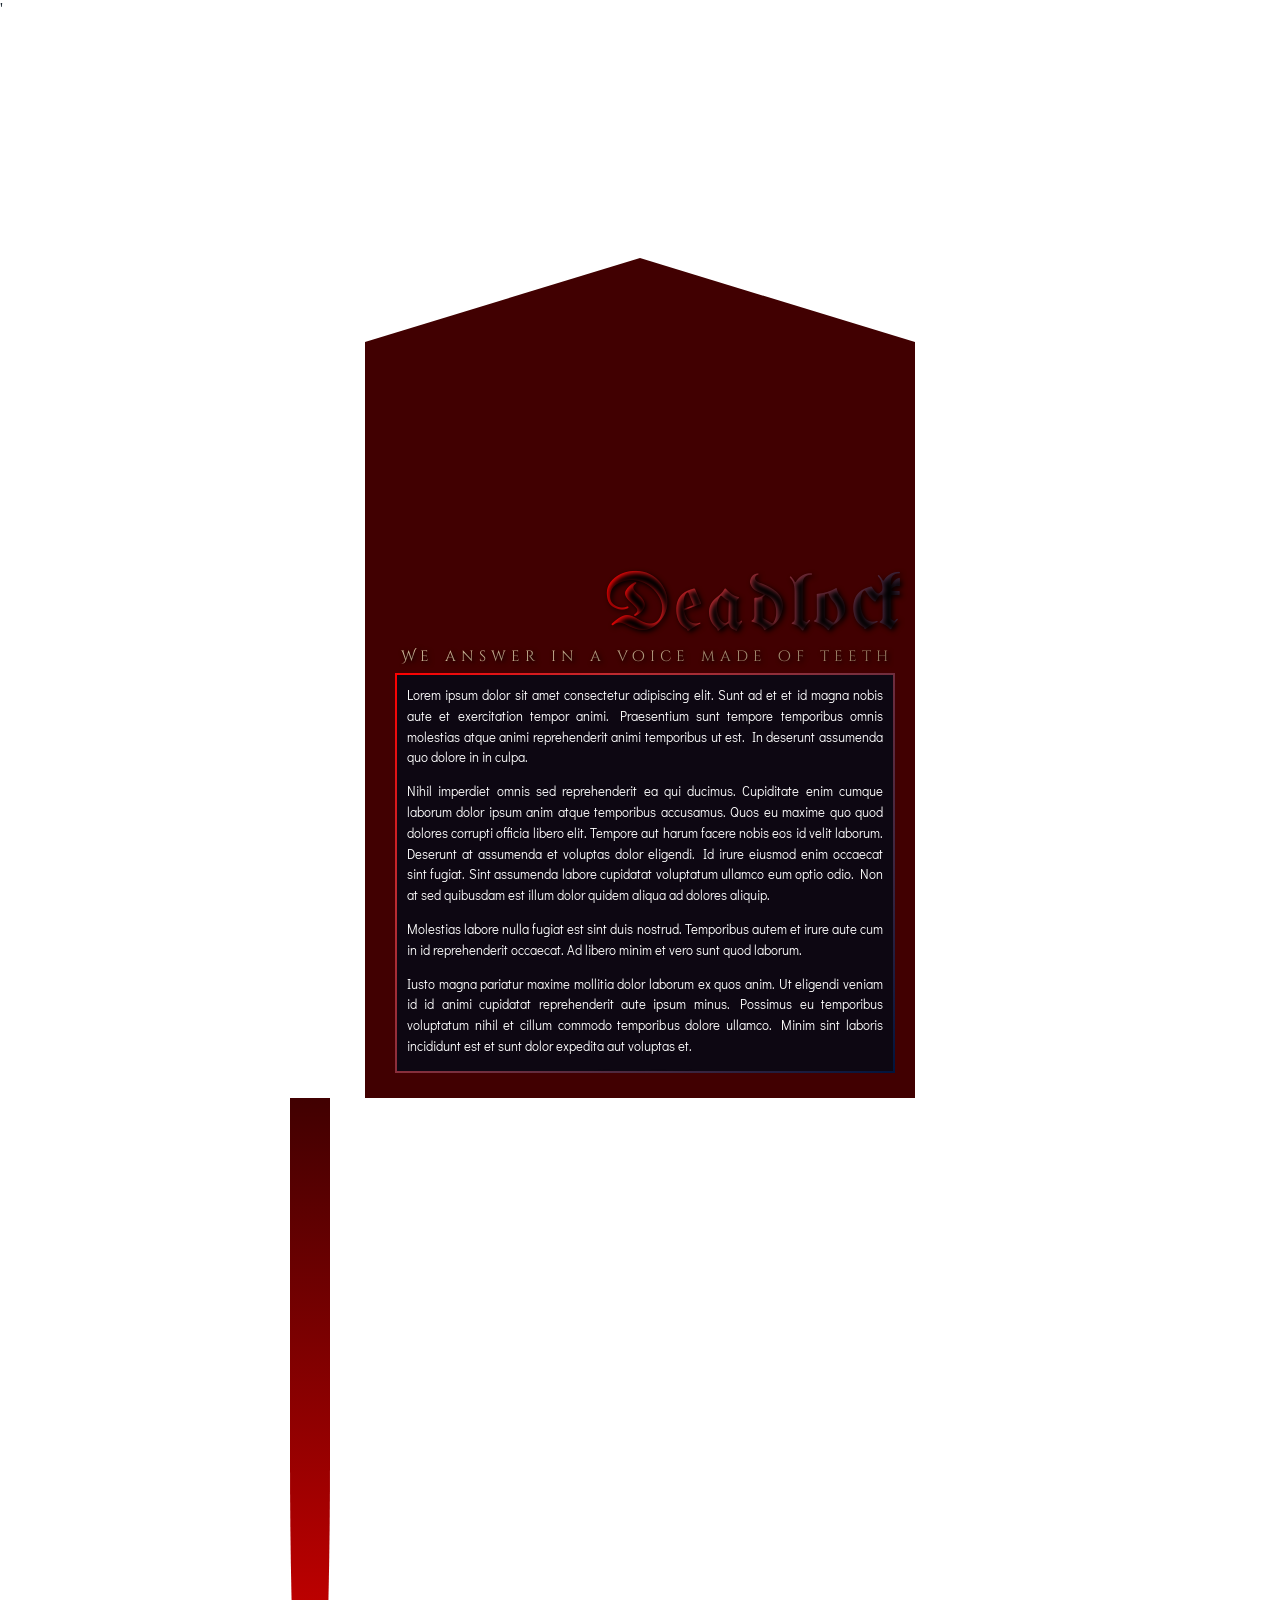
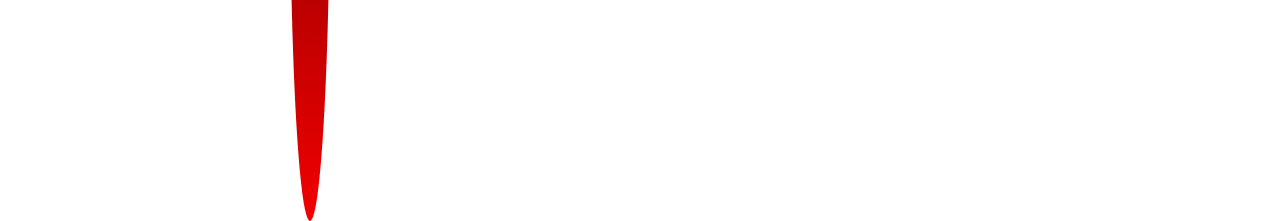
==== template/andyscode.html @ 3ca8d284 "Update andyscode.html" ====
'
<!DOCTYPE html>
<html lang="en">
<head>

<meta charset="UTF-8">
<meta name="viewport" content="width=device-width, initial-scale=1.0">

<title>Andyscode Template</title>

<!-- GOOGLE FONTS -->
<link rel="preconnect" href="https://fonts.googleapis.com">
<link rel="preconnect" href="https://fonts.gstatic.com" crossorigin>
<link href="https://fonts.googleapis.com/css2?family=Cinzel+Decorative&family=Didact+Gothic&family=MedievalSharp&family=UnifrakturMaguntia&display=swap" rel="stylesheet">

<style>
* {
    box-sizing: border-box;
}

html,
body {
    margin: 0;
    padding: 0;
    background: transparent;
}

body {
    font-family: Georgia, serif;
    color: #1f2a34;
}

.andyscode-content {
    position: relative;
    width: 700px;
    height: 900px;
    margin: 240px auto 160px;
    padding: 0;
    animation: pulse 3s infinite;
}

@keyframes pulse {
    0% {
        filter: drop-shadow(0 0 5px #900);
    }

    50% {
        filter: drop-shadow(0 0 30px #f00);
    }

    100% {
        filter: drop-shadow(0 0 5px #900);
    }
}

/* ENTIRE BACKGROUND */
.andyscode-content::before {
    content: "";
    position: absolute;
    z-index: 0;
    top: 0;
    left: 50%;
    transform: translateX(-50%);
    width: 550px;
    height: 840px;
    background: #410001;
    clip-path: polygon(
        50% 0,
        100% 10%,
        100% 100%,
        0 100%,
        0 10%
    );
}

/* BLOOD DRIPS */
.andyscode-drips {
    position: absolute;
    z-index: 30;
    top: 840px;
    background: linear-gradient(to bottom, #410001, #f10000);
    border-radius: 0 0 50% 50%;
    box-shadow: none;
}

.drip.one {
    left: 12%;
    width: 16px;
    height: 38px;
}

.drip.two {
    left: 19%;
    width: 27px;
    height: 65px;
}

.drip.three {
    left: 26%;
    width: 14px;
    height: 32px;
}

.drip.four {
    left: 33%;
    width: 35px;
    height: 82px;
}

.drip.five {
    left: 40%;
    width: 18px;
    height: 48px;
}

.drip.six {
    left: 46%;
    width: 30px;
    height: 72px;
}

.drip.seven {
    left: 52%;
    width: 13px;
    height: 35px;
}

.drip.eight {
    left: 58%;
    width: 40px;
    height: 95px;
}

.drip.nine {
    left: 65%;
    width: 17px;
    height: 45px;
}

.drip.ten {
    left: 71%;
    width: 32px;
    height: 78px;
}

.drip.eleven {
    left: 77%;
    width: 14px;
    height: 38px;
}

.drip.twelve {
    left: 83%;
    width: 38px;
    height: 95px;
}

/* IMAGE */
.andyscode-image {
    position: relative;
    z-index: 10;
    width: 400px;
    height: 585px;
    margin: auto;
    top: -200px;
    background-image: url("https://raw.githubusercontent.com/ghettobarbie18/andyscode/refs/heads/main/Andy_hot_gal.webp");
    background-size: cover;
    background-position: center;
    background-repeat: no-repeat;
    transition: filter .4s ease;
}

.andyscode-image:hover {
    filter:
        drop-shadow(0 0 8px #ff0000)
        drop-shadow(0 0 18px #a00000)
        drop-shadow(0 0 30px rgba(255,0,0,.7));
}

/* TEXT */
.andyscode-text {
    position: relative;
    z-index: 5;
    width: 550px;
    height: 500px;
    margin: 0 auto;
    margin-top: -200px;
    padding: 30px;
    text-align: justify;
    background: transparent;
}

/* BODY */
.andyscode-body {
    position: relative;
    z-index: 5;
    width: 500px;
    min-height: 300px;
    max-height: 400px;
    margin: 0 auto;
    padding: 10px;
    text-align: justify;
    color: white;
    font-size: 13px;
    font-family: "Didact Gothic", sans-serif;
    font-weight: 400;
    line-height: 1.6;
    background: #0d0712;
    overflow-x: hidden;
    overflow-y: auto;
    border: 2px solid transparent;
    border-image: linear-gradient(
        135deg,
        #ff0000,
        #bc2b31,
        #7c2f3e,
        #402740,
        #01153e
    ) 1;
}

/* SPEECH */
.andyscode-speech {
    display: block;
    color: #d40808;
    font-size: 14px;
    font-family: "MedievalSharp", cursive;
    font-weight: 400;
    font-style: normal;
    text-align: justify;
    text-shadow: 0 0 5px #600000;
}

/* TITLE */
.andyscode-title {
    position: absolute;
    z-index: 20;
    top: 310px;
    right: -15px;
    width: 400px;
    margin: 0;
    padding: 0;
    text-align: left;
    font-size: 80px;
    letter-spacing: 4px;
    font-family: "UnifrakturMaguntia", cursive;
    font-weight: 400;
    text-shadow: 2px 2px 5px black;
    line-height: 1;
    background: linear-gradient(
        to right,
        #ff0000,
        #bc2b31,
        #7c2f3e,
        #402740,
        #01153e
    );
    -webkit-background-clip: text;
    background-clip: text;
    -webkit-text-fill-color: transparent;
    color: transparent;
}

/* QUOTE */
.andyscode-quote {
    position: absolute;
    z-index: 20;
    top: 390px;
    left: 51%;
    transform: translateX(-50%);
    width: 500px;
    margin: 0;
    padding: 0;
    text-align: center;
    font-size: 15px;
    font-family: "Cinzel Decorative", serif;
    font-weight: 400;
    font-style: normal;
    letter-spacing: 5px;
    word-spacing: 2px;
    text-shadow: 2px 2px 5px black;
    line-height: 1.2;
    background: linear-gradient(
        to left,
        #a68a6e,
        #b69c7e,
        #c7ae8e,
        #d7c09e,
        #e8d3af
    );
    -webkit-background-clip: text;
    background-clip: text;
    -webkit-text-fill-color: transparent;
    color: transparent;
}
</style>

</head>

<body>

<div class="andyscode-content">

    <div class="andyscode-image"></div>

    <div class="andyscode-title">
        Deadlock
    </div>

    <div class="andyscode-quote">
        We answer in a voice made of teeth
    </div>

    <div class="andyscode-text">
        <div class="andyscode-body">
            Lorem ipsum dolor sit amet consectetur adipiscing elit. Sunt ad et et id magna nobis aute et exercitation tempor animi. Praesentium sunt tempore temporibus omnis molestias atque animi reprehenderit animi temporibus ut est. In deserunt assumenda quo dolore in in culpa.
<p>
Nihil imperdiet omnis sed reprehenderit ea qui ducimus. Cupiditate enim cumque laborum dolor ipsum anim atque temporibus accusamus. Quos eu maxime quo quod dolores corrupti officia libero elit. Tempore aut harum facere nobis eos id velit laborum. Deserunt at assumenda et voluptas dolor eligendi. Id irure eiusmod enim occaecat sint fugiat. Sint assumenda labore cupidatat voluptatum ullamco eum optio odio. Non at sed quibusdam est illum dolor quidem aliqua ad dolores aliquip.
<p>
Molestias labore nulla fugiat est sint duis nostrud. Temporibus autem et irure aute cum in id reprehenderit occaecat. Ad libero minim et vero sunt quod laborum.
<p>
Iusto magna pariatur maxime mollitia dolor laborum ex quos anim. Ut eligendi veniam id id animi cupidatat reprehenderit aute ipsum minus. Possimus eu temporibus voluptatum nihil et cillum commodo temporibus dolore ullamco. Minim sint laboris incididunt est et sunt dolor expedita aut voluptas et.
<div class="andyscode-speech"><center>"Preach Bitch!"</center></div>
        </div>
    </div>
<div class="andyscode-drips">
    <div class="drip one"></div>
    <div class="drip two"></div>
    <div class="drip three"></div>
    <div class="drip four"></div>
    <div class="drip five"></div>
    <div class="drip six"></div>
    <div class="drip seven"></div>
    <div class="drip eight"></div>
    <div class="drip nine"></div>
    <div class="drip ten"></div>
    <div class="drip eleven"></div>
    <div class="drip twelve"></div>
</div>
</div>

</body>
</html>
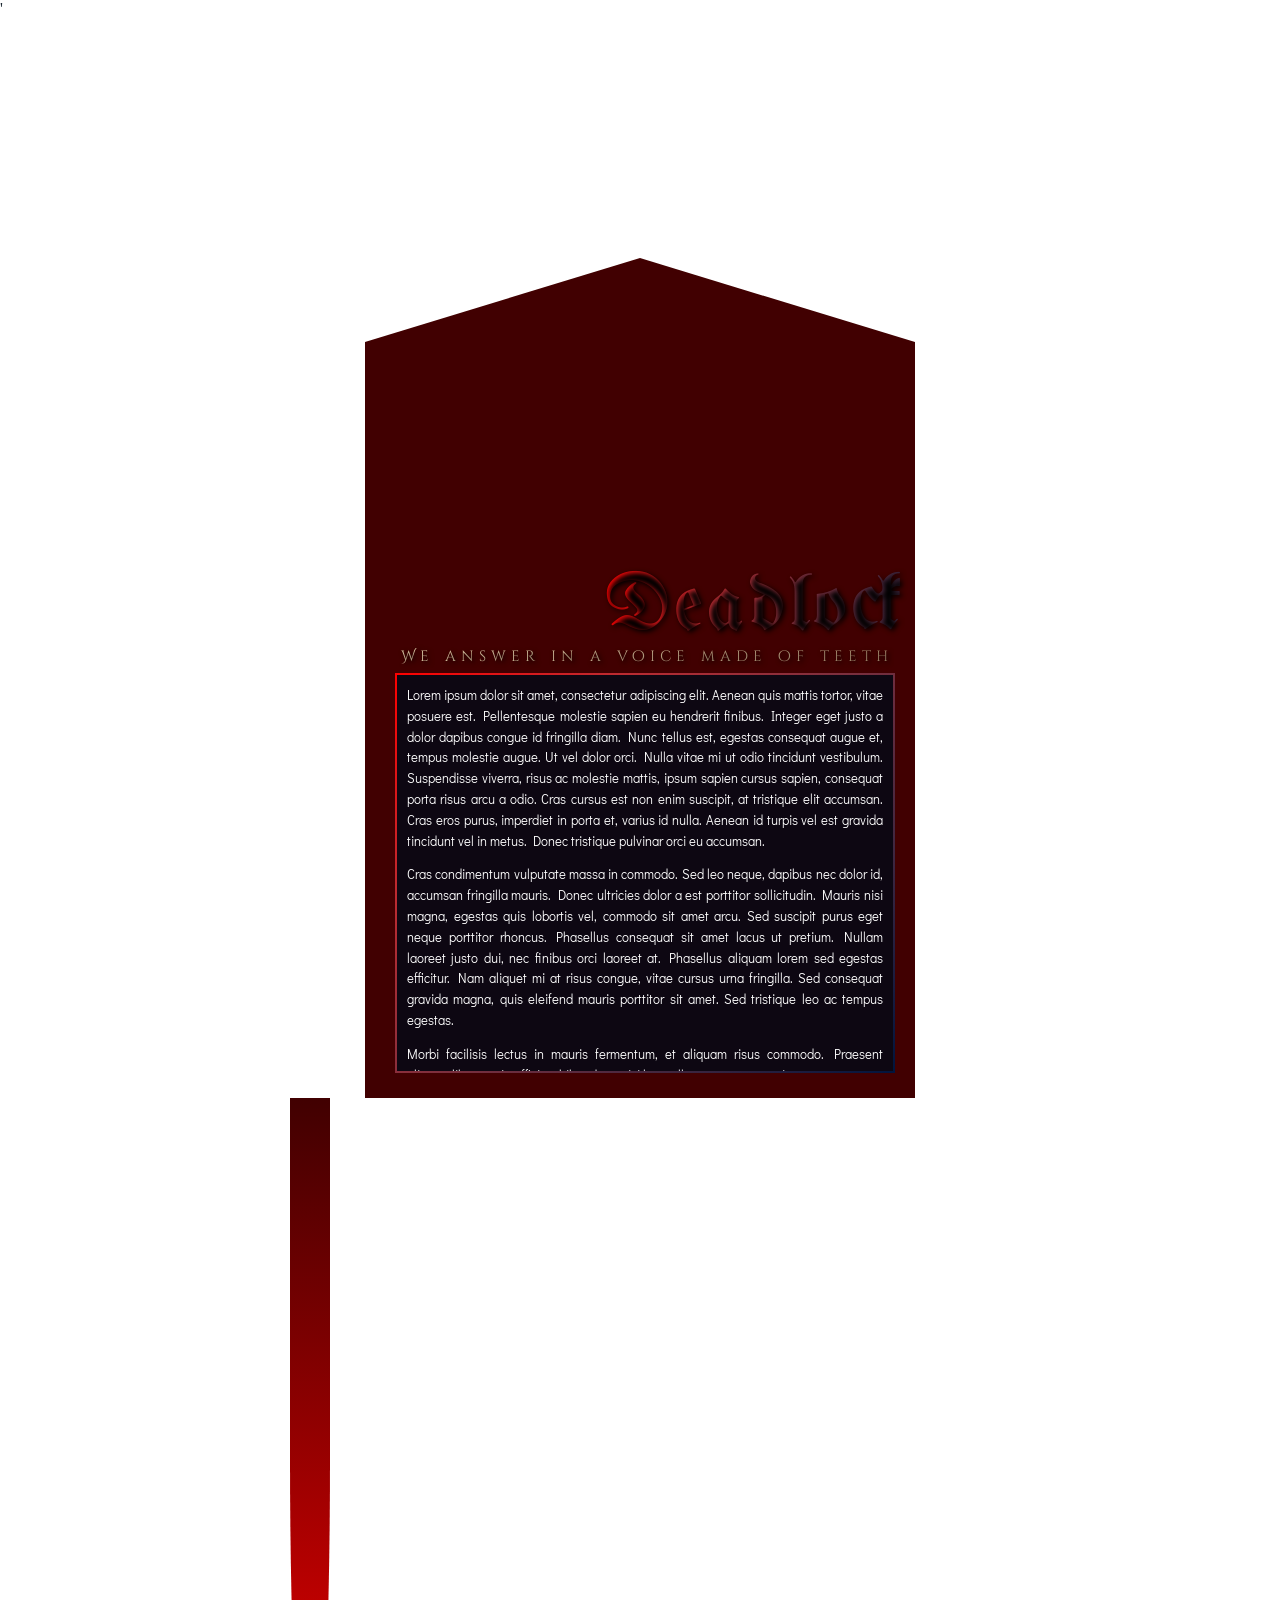
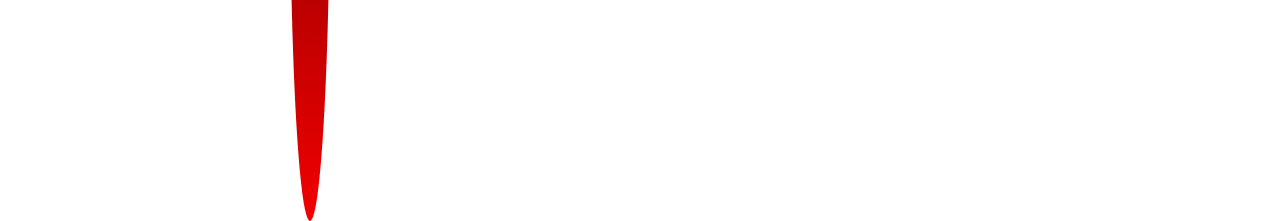
==== commit 47b052ca: "Update andyscode.html" ====
--- a/template/andyscode.html
+++ b/template/andyscode.html
@@ -313,13 +313,12 @@
 
     <div class="andyscode-text">
         <div class="andyscode-body">
-            Lorem ipsum dolor sit amet consectetur adipiscing elit. Sunt ad et et id magna nobis aute et exercitation tempor animi. Praesentium sunt tempore temporibus omnis molestias atque animi reprehenderit animi temporibus ut est. In deserunt assumenda quo dolore in in culpa.
+            
+Lorem ipsum dolor sit amet, consectetur adipiscing elit. Aenean quis mattis tortor, vitae posuere est. Pellentesque molestie sapien eu hendrerit finibus. Integer eget justo a dolor dapibus congue id fringilla diam. Nunc tellus est, egestas consequat augue et, tempus molestie augue. Ut vel dolor orci. Nulla vitae mi ut odio tincidunt vestibulum. Suspendisse viverra, risus ac molestie mattis, ipsum sapien cursus sapien, consequat porta risus arcu a odio. Cras cursus est non enim suscipit, at tristique elit accumsan. Cras eros purus, imperdiet in porta et, varius id nulla. Aenean id turpis vel est gravida tincidunt vel in metus. Donec tristique pulvinar orci eu accumsan.
 <p>
-Nihil imperdiet omnis sed reprehenderit ea qui ducimus. Cupiditate enim cumque laborum dolor ipsum anim atque temporibus accusamus. Quos eu maxime quo quod dolores corrupti officia libero elit. Tempore aut harum facere nobis eos id velit laborum. Deserunt at assumenda et voluptas dolor eligendi. Id irure eiusmod enim occaecat sint fugiat. Sint assumenda labore cupidatat voluptatum ullamco eum optio odio. Non at sed quibusdam est illum dolor quidem aliqua ad dolores aliquip.
+Cras condimentum vulputate massa in commodo. Sed leo neque, dapibus nec dolor id, accumsan fringilla mauris. Donec ultricies dolor a est porttitor sollicitudin. Mauris nisi magna, egestas quis lobortis vel, commodo sit amet arcu. Sed suscipit purus eget neque porttitor rhoncus. Phasellus consequat sit amet lacus ut pretium. Nullam laoreet justo dui, nec finibus orci laoreet at. Phasellus aliquam lorem sed egestas efficitur. Nam aliquet mi at risus congue, vitae cursus urna fringilla. Sed consequat gravida magna, quis eleifend mauris porttitor sit amet. Sed tristique leo ac tempus egestas.
 <p>
-Molestias labore nulla fugiat est sint duis nostrud. Temporibus autem et irure aute cum in id reprehenderit occaecat. Ad libero minim et vero sunt quod laborum.
-<p>
-Iusto magna pariatur maxime mollitia dolor laborum ex quos anim. Ut eligendi veniam id id animi cupidatat reprehenderit aute ipsum minus. Possimus eu temporibus voluptatum nihil et cillum commodo temporibus dolore ullamco. Minim sint laboris incididunt est et sunt dolor expedita aut voluptas et.
+Morbi facilisis lectus in mauris fermentum, et aliquam risus commodo. Praesent aliquet, libero quis efficitur bibendum, nisi leo pellentesque neque, in posuere magna nibh nec urna. Nam consectetur leo ultricies condimentum vulputate. Phasellus dignissim metus in dui commodo, at iaculis massa sollicitudin. Phasellus egestas, risus et porta porta, enim arcu mattis libero, sed vulputate nisi magna et elit. Morbi condimentum imperdiet congue. Proin consectetur diam et accumsan lobortis. Aenean sed sapien at mi bibendum dictum id eget nunc. Nulla odio mauris, vehicula vitae ornare eget, elementum in mi. Aliquam nec elit ut dui varius dapibus.
 <div class="andyscode-speech"><center>"Preach Bitch!"</center></div>
         </div>
     </div>
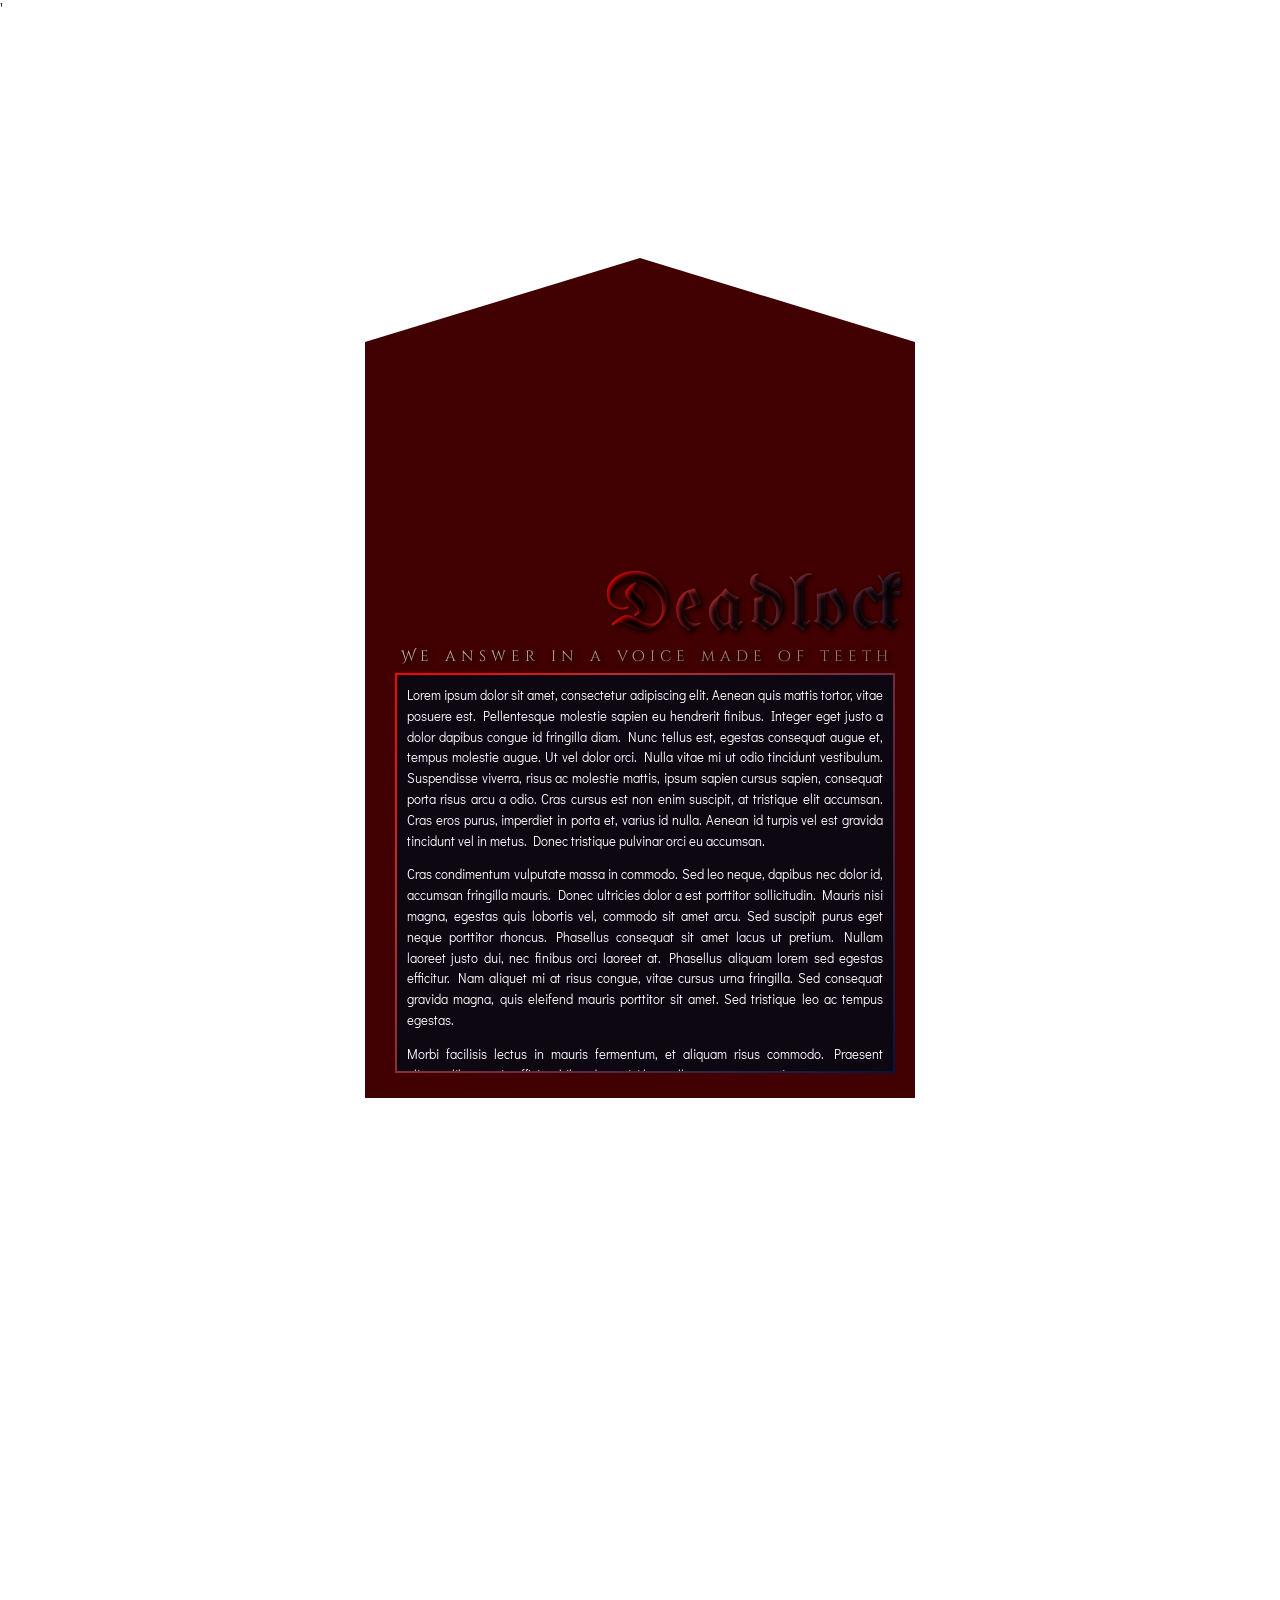
==== commit b6f8404a: "Update andyscode.html" ====
--- a/template/andyscode.html
+++ b/template/andyscode.html
@@ -74,7 +74,7 @@
 }
 
 /* BLOOD DRIPS */
-.andyscode-drips {
+.drips {
     position: absolute;
     z-index: 30;
     top: 840px;
@@ -322,7 +322,7 @@
 <div class="andyscode-speech"><center>"Preach Bitch!"</center></div>
         </div>
     </div>
-<div class="andyscode-drips">
+
     <div class="drip one"></div>
     <div class="drip two"></div>
     <div class="drip three"></div>
@@ -335,7 +335,7 @@
     <div class="drip ten"></div>
     <div class="drip eleven"></div>
     <div class="drip twelve"></div>
-</div>
+    
 </div>
 
 </body>
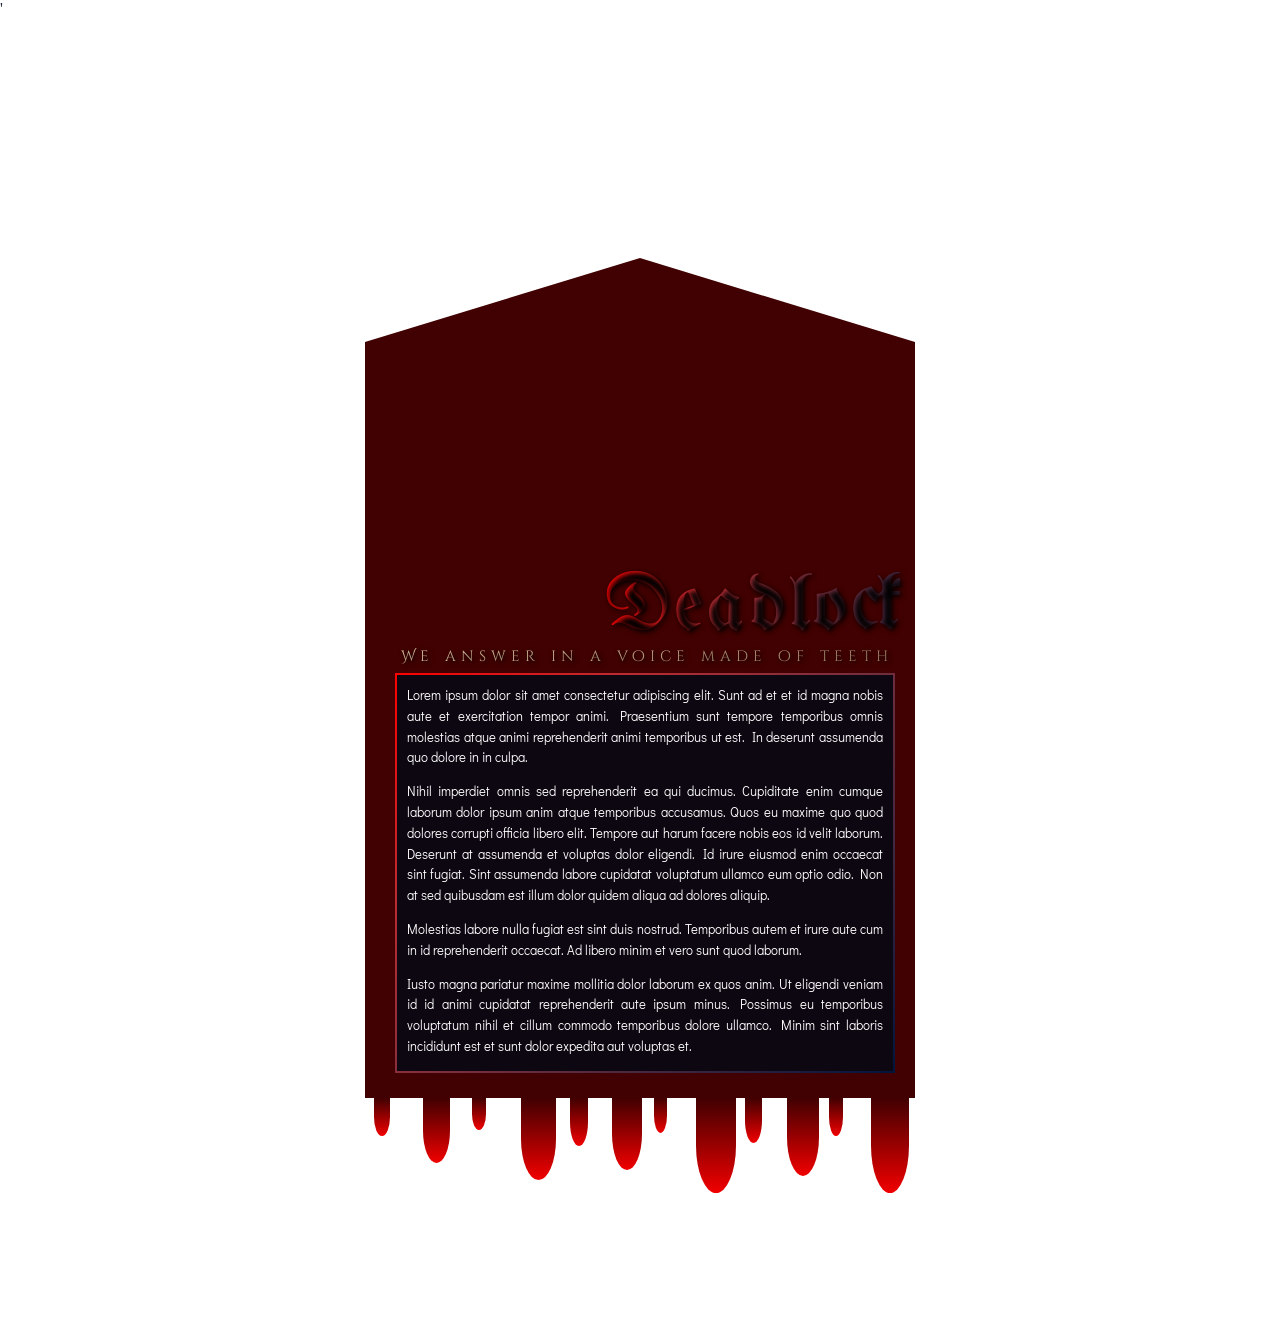
==== commit 97973476: "Update andyscode.html" ====
--- a/template/andyscode.html
+++ b/template/andyscode.html
@@ -74,7 +74,7 @@
 }
 
 /* BLOOD DRIPS */
-.drips {
+.drip {
     position: absolute;
     z-index: 30;
     top: 840px;
@@ -313,12 +313,13 @@
 
     <div class="andyscode-text">
         <div class="andyscode-body">
-            
-Lorem ipsum dolor sit amet, consectetur adipiscing elit. Aenean quis mattis tortor, vitae posuere est. Pellentesque molestie sapien eu hendrerit finibus. Integer eget justo a dolor dapibus congue id fringilla diam. Nunc tellus est, egestas consequat augue et, tempus molestie augue. Ut vel dolor orci. Nulla vitae mi ut odio tincidunt vestibulum. Suspendisse viverra, risus ac molestie mattis, ipsum sapien cursus sapien, consequat porta risus arcu a odio. Cras cursus est non enim suscipit, at tristique elit accumsan. Cras eros purus, imperdiet in porta et, varius id nulla. Aenean id turpis vel est gravida tincidunt vel in metus. Donec tristique pulvinar orci eu accumsan.
+            Lorem ipsum dolor sit amet consectetur adipiscing elit. Sunt ad et et id magna nobis aute et exercitation tempor animi. Praesentium sunt tempore temporibus omnis molestias atque animi reprehenderit animi temporibus ut est. In deserunt assumenda quo dolore in in culpa.
 <p>
-Cras condimentum vulputate massa in commodo. Sed leo neque, dapibus nec dolor id, accumsan fringilla mauris. Donec ultricies dolor a est porttitor sollicitudin. Mauris nisi magna, egestas quis lobortis vel, commodo sit amet arcu. Sed suscipit purus eget neque porttitor rhoncus. Phasellus consequat sit amet lacus ut pretium. Nullam laoreet justo dui, nec finibus orci laoreet at. Phasellus aliquam lorem sed egestas efficitur. Nam aliquet mi at risus congue, vitae cursus urna fringilla. Sed consequat gravida magna, quis eleifend mauris porttitor sit amet. Sed tristique leo ac tempus egestas.
+Nihil imperdiet omnis sed reprehenderit ea qui ducimus. Cupiditate enim cumque laborum dolor ipsum anim atque temporibus accusamus. Quos eu maxime quo quod dolores corrupti officia libero elit. Tempore aut harum facere nobis eos id velit laborum. Deserunt at assumenda et voluptas dolor eligendi. Id irure eiusmod enim occaecat sint fugiat. Sint assumenda labore cupidatat voluptatum ullamco eum optio odio. Non at sed quibusdam est illum dolor quidem aliqua ad dolores aliquip.
 <p>
-Morbi facilisis lectus in mauris fermentum, et aliquam risus commodo. Praesent aliquet, libero quis efficitur bibendum, nisi leo pellentesque neque, in posuere magna nibh nec urna. Nam consectetur leo ultricies condimentum vulputate. Phasellus dignissim metus in dui commodo, at iaculis massa sollicitudin. Phasellus egestas, risus et porta porta, enim arcu mattis libero, sed vulputate nisi magna et elit. Morbi condimentum imperdiet congue. Proin consectetur diam et accumsan lobortis. Aenean sed sapien at mi bibendum dictum id eget nunc. Nulla odio mauris, vehicula vitae ornare eget, elementum in mi. Aliquam nec elit ut dui varius dapibus.
+Molestias labore nulla fugiat est sint duis nostrud. Temporibus autem et irure aute cum in id reprehenderit occaecat. Ad libero minim et vero sunt quod laborum.
+<p>
+Iusto magna pariatur maxime mollitia dolor laborum ex quos anim. Ut eligendi veniam id id animi cupidatat reprehenderit aute ipsum minus. Possimus eu temporibus voluptatum nihil et cillum commodo temporibus dolore ullamco. Minim sint laboris incididunt est et sunt dolor expedita aut voluptas et.
 <div class="andyscode-speech"><center>"Preach Bitch!"</center></div>
         </div>
     </div>
@@ -335,7 +336,7 @@
     <div class="drip ten"></div>
     <div class="drip eleven"></div>
     <div class="drip twelve"></div>
-    
+
 </div>
 
 </body>
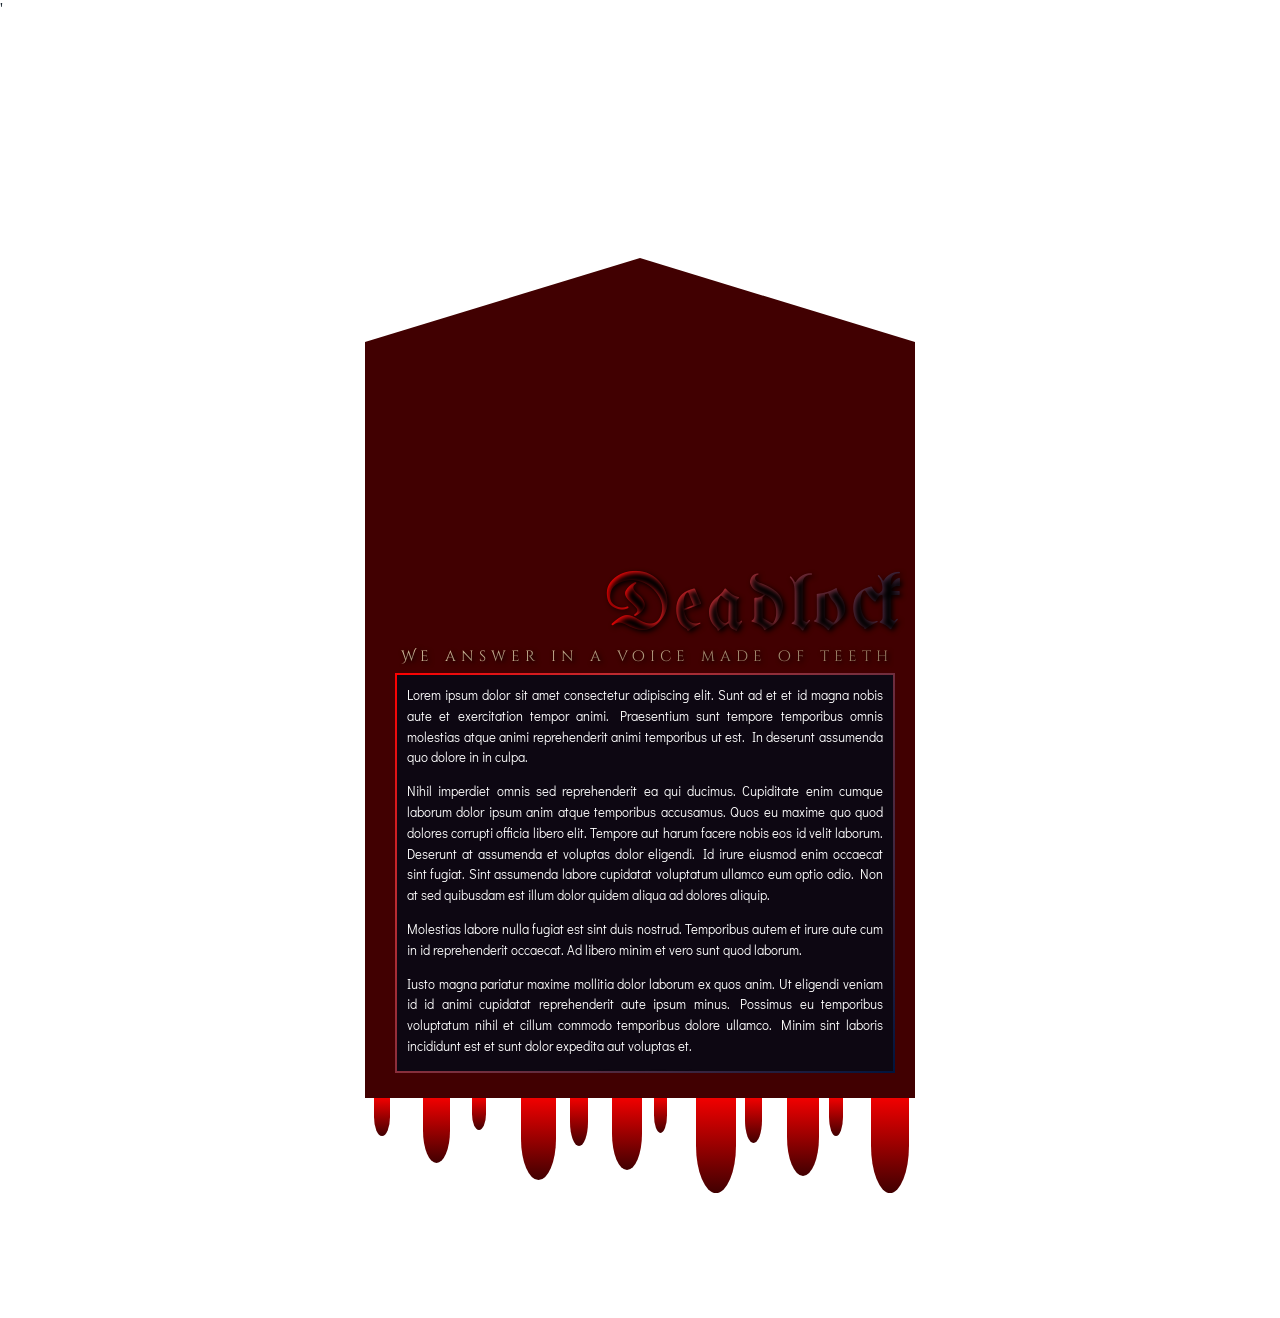
==== commit 20da286e: "Reverse gradient colors in .drip class" ====
--- a/template/andyscode.html
+++ b/template/andyscode.html
@@ -78,7 +78,7 @@
     position: absolute;
     z-index: 30;
     top: 840px;
-    background: linear-gradient(to bottom, #410001, #f10000);
+    background: linear-gradient(to bottom, #f10000, #410001);
     border-radius: 0 0 50% 50%;
     box-shadow: none;
 }
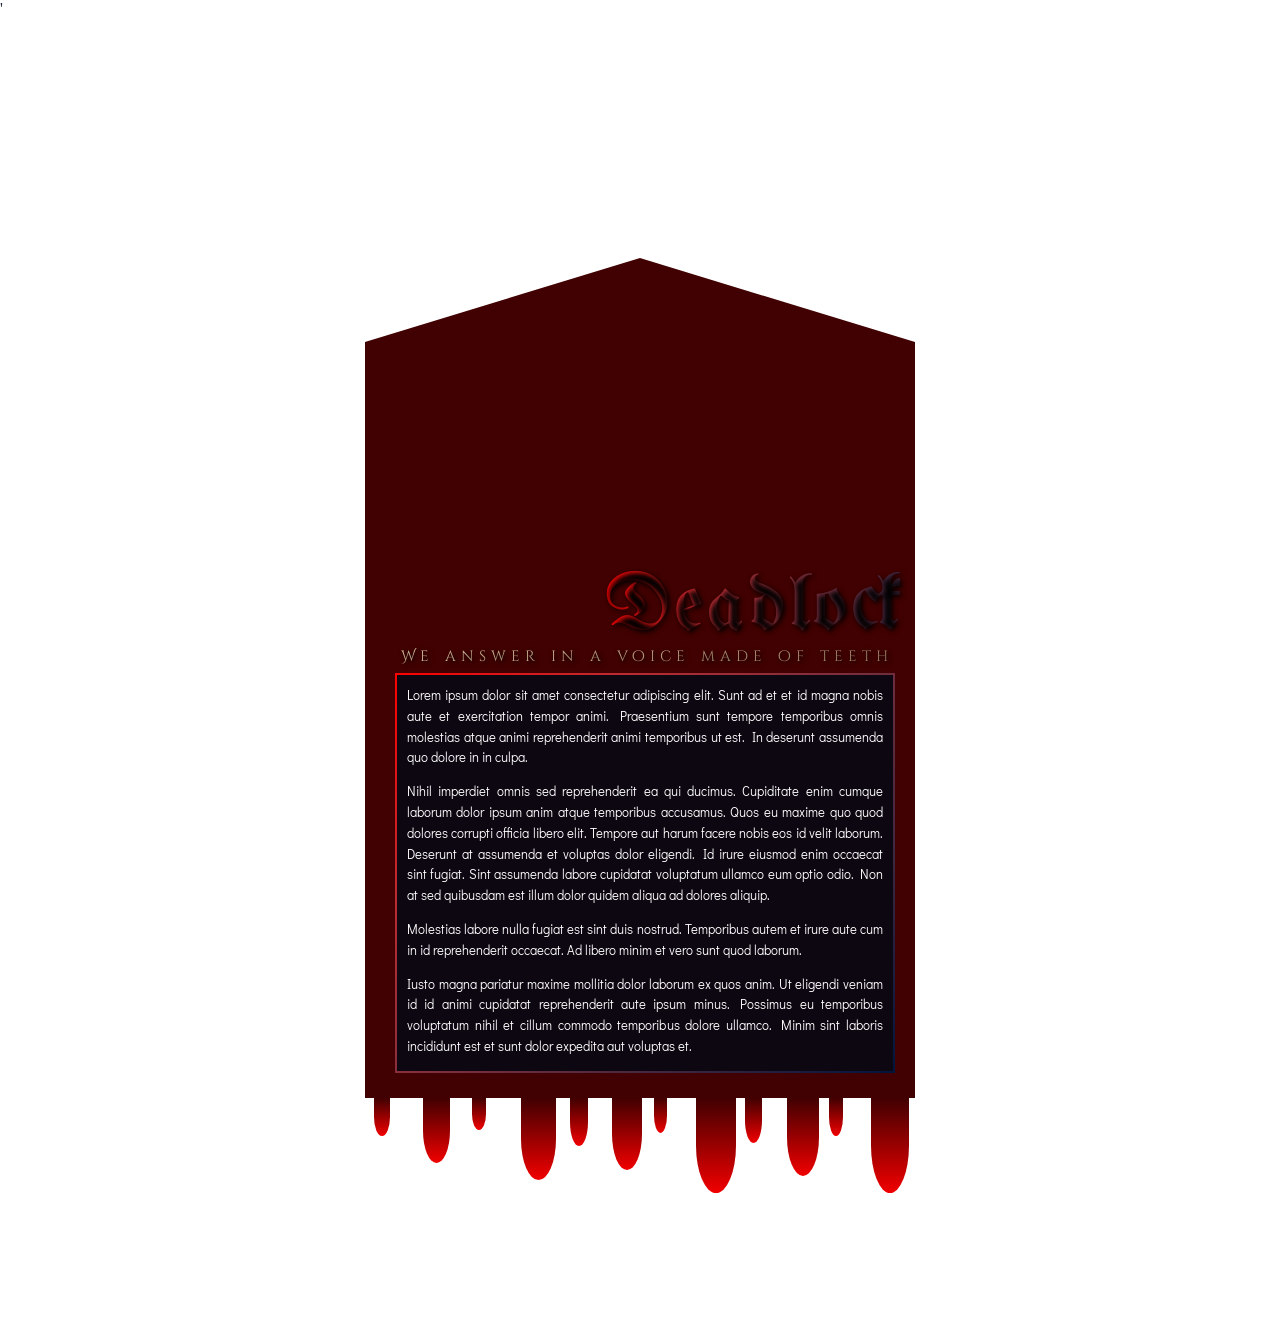
==== commit 87c43d86: "Update andyscode.html" ====
--- a/template/andyscode.html
+++ b/template/andyscode.html
@@ -78,7 +78,7 @@
     position: absolute;
     z-index: 30;
     top: 840px;
-    background: linear-gradient(to bottom, #f10000, #410001);
+    background: linear-gradient(to bottom, #410001, #f10000);
     border-radius: 0 0 50% 50%;
     box-shadow: none;
 }
